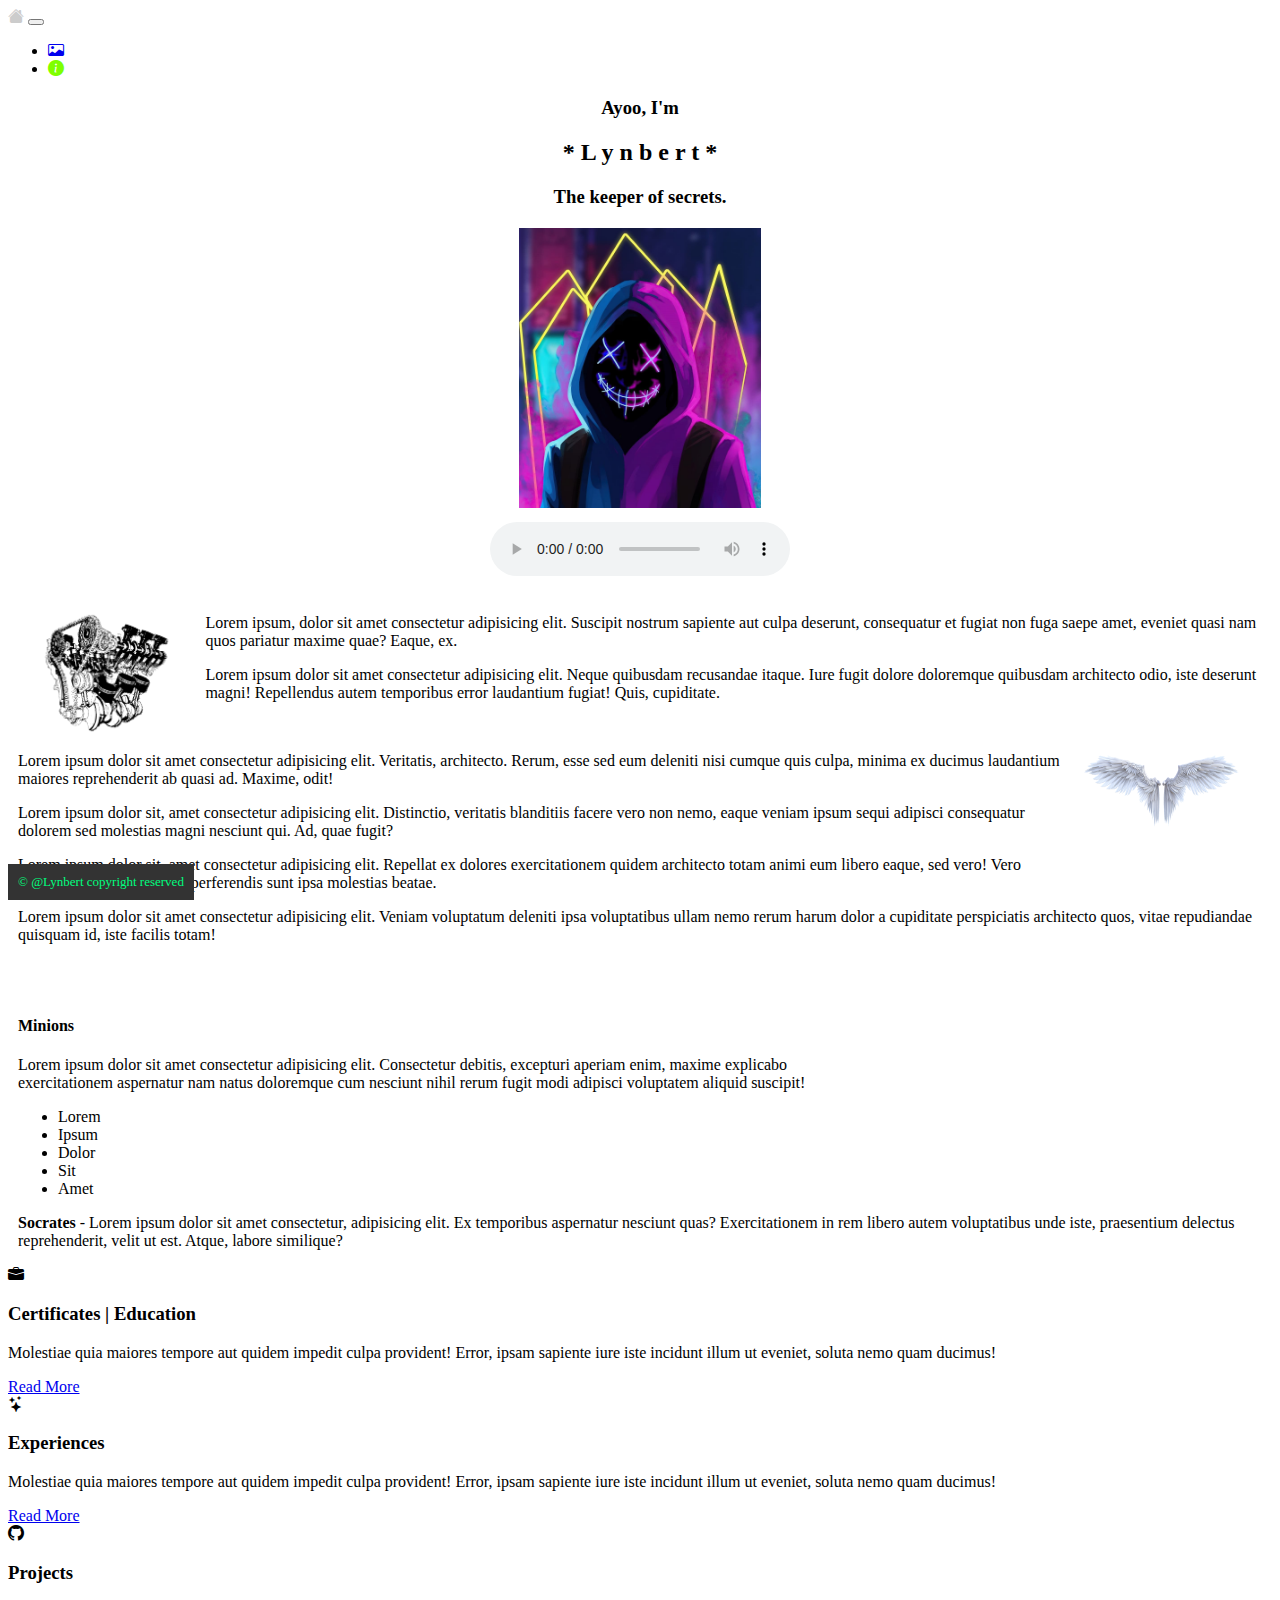
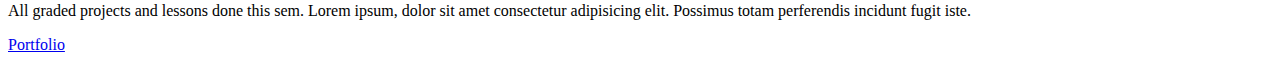
==== about.html @ 0785ea4f "kldsflksjdf" ====
<!DOCTYPE html>
<html lang="en">
<head>
    <meta charset="UTF-8">
    <meta name="viewport" content="width=device-width, initial-scale=1.0">
    <link href="https://cdn.jsdelivr.net/npm/bootstrap@5.3.2/dist/css/bootstrap.min.css" rel="stylesheet" integrity="sha384-T3c6CoIi6uLrA9TneNEoa7RxnatzjcDSCmG1MXxSR1GAsXEV/Dwwykc2MPK8M2HN" crossorigin="anonymous">
    <link rel="stylesheet" href="https://cdn.jsdelivr.net/npm/bootstrap-icons@1.11.1/font/bootstrap-icons.css">
    <link rel="stylesheet" href="style/style-about.css">

    <title>ABOUT</title>
</head>
<body>
    <!-- navbar -->
    <nav class="navbar navbar-expand-lg bg-dark navbar-dark py-3"> <!-- sm, md, lg -->
        <div class="container">
            <a href="index.html" class="navbar-brand"><i class="bi bi-house-fill" style="color: rgb(204, 204, 204);"></i></a> <!--<HOME>--> 

            <button class="navbar-toggler" type="button" data-bs-toggle="collapse" data-bs-target="#navbar">
                <span class="navbar-toggler-icon"></span>
            </button>

                <div class="collapse navbar-collapse">
                    <ul class="navbar-nav ms-auto">
                        <li class="nav-item">
                            <a href="albums.html" class="nav-link"><i class="bi bi-card-image"></i></a> <!--<IMAGES>--> 
                        </li>
                        <li class="nav-item">
                            <a href="about.html" class="nav-link"><i class="bi bi-info-circle-fill" style="color: chartreuse"></i></a> <!--<i>--> 
                        </li>
                        <!-- <li class="nav-item">
                            <a href="#instructors" class="nav-link">Instructors</a>
                        </li> -->
                    </ul>
            </div>
        </div>
    </nav>

   

<!-- newsletter --> 



<main>
    <!-- <div class="basta">

    </div> -->
    <center>
        <h3>Ayoo, I'm</h3><h2>
            <span style="--i:1;"> *</span>
            <span style="--i:2;">L</span>
            <span style="--i:3;">y</span>
            <span style="--i:4;">n</span>
            <span style="--i:5;">b</span>
            <span style="--i:6;">e</span>
            <span style="--i:7;">r</span>
            <span style="--i:8;">t</span>
            <span style="--i:9;">*</span></h2>
            <h3> The keeper of secrets.</h3>
        </h3>
    </center>
    
    <center><img src="img/cool.jpg" alt="cool_image" height="300px"></center>
    

    <center>
        <audio controls > <!--autoplay-->
             <source src="music_and_videos/y2mate.is - Caleb Santos I Need You More Today Official Music Video -AfekVe_X7RY-192k-1691960044.mp3">
        </audio>
    </center> <br>
    
    <img src="img/isolated-1500372_1280.png" height="150px" alt="machine" id="img1">

<p>Lorem ipsum, dolor sit amet consectetur adipisicing elit. Suscipit nostrum sapiente aut culpa deserunt, consequatur et fugiat non fuga saepe amet, eveniet quasi nam quos pariatur maxime quae? Eaque, ex.</p>
<p>Lorem ipsum dolor sit amet consectetur adipisicing elit. Neque quibusdam recusandae itaque. Iure fugit dolore doloremque quibusdam architecto odio, iste deserunt magni! Repellendus autem temporibus error laudantium fugiat! Quis, cupiditate.</p>

<img width="180px" src="img/angel-4870052_1280.png" alt="angel wings" height="150px" id="img2"> <br>

<p>Lorem ipsum dolor sit amet consectetur adipisicing elit. Veritatis, architecto. Rerum, esse sed eum deleniti nisi cumque quis culpa, minima ex ducimus laudantium maiores reprehenderit ab quasi ad. Maxime, odit!</p>
<p>Lorem ipsum dolor sit, amet consectetur adipisicing elit. Distinctio, veritatis blanditiis facere vero non nemo, eaque veniam ipsum sequi adipisci consequatur dolorem sed molestias magni nesciunt qui. Ad, quae fugit?</p>
<p>Lorem ipsum dolor sit, amet consectetur adipisicing elit. Repellat ex dolores exercitationem quidem architecto totam animi eum libero eaque, sed vero! Vero corrupti architecto quaerat perferendis sunt ipsa molestias beatae.</p>
<p>Lorem ipsum dolor sit amet consectetur adipisicing elit. Veniam voluptatum deleniti ipsa voluptatibus ullam nemo rerum harum dolor a cupiditate perspiciatis architecto quos, vitae repudiandae quisquam id, iste facilis totam!</p>

<br><br>
<center>
    <!-- <a href="music_and_videos/Despicable Me 3 (2017).mp4" target="_blank">Video</a> -->
    <video width="400px" > <!--controls autoplay loop-->
        <source src="music_and_videos/Despicable Me 3 (2017).mp4">
    </video>
</center>

<h4><b>Minions</b></h4>
<p>Lorem ipsum dolor sit amet consectetur adipisicing elit. Consectetur debitis, excepturi aperiam enim, maxime explicabo exercitationem aspernatur nam natus doloremque cum nesciunt nihil rerum fugit modi adipisci voluptatem aliquid suscipit!</p>
<ul>
    <li>Lorem</li>
    <li>Ipsum</li>
    <li>Dolor</li>
    <li>Sit</li>
    <li>Amet</li>
</ul>

<p> <b>Socrates</b> - Lorem ipsum dolor sit amet consectetur, adipisicing elit. Ex temporibus aspernatur nesciunt quas? Exercitationem in rem libero autem voluptatibus unde iste, praesentium delectus reprehenderit, velit ut est. Atque, labore similique?</p>
</main>



<!-- boxes -->

    <section class="p-5">
        <div class="container">
            <div class="row text-center">
                <div class="col-md">
                    <div class="card bg-dark text-light">
                        <div class="card-body text-center">
                            <div class="h1 mb-3">
                                <i class="bi bi-briefcase-fill"></i>
                            </div>
                            <h3 class="card-title mb-3">Certificates | Education</h3>
                            <p class="card-text">Molestiae quia maiores tempore aut quidem impedit culpa provident! Error, ipsam sapiente iure iste incidunt illum ut eveniet, soluta nemo quam ducimus!</p>
                            <a href="#" class="btn btn-primary">Read More</a>
                        </div>

                    </div>
                </div>

                <div class="col-md">
                    <div class="col-md">
                        <div class="card bg-dark text-light">
                            <div class="card-body text-center">
                                <div class="h1 mb-3">
                                    <i class="bi bi-stars"></i>
                                </div>
                                <h3 class="card-title mb-3">Experiences</h3>
                                <p class="card-text">Molestiae quia maiores tempore aut quidem impedit culpa provident! Error, ipsam sapiente iure iste incidunt illum ut eveniet, soluta nemo quam ducimus!</p>
                                <a href="#" class="btn btn-primary">Read More</a>
                            </div>
    
                        </div>
                    </div>
                </div>

                <div class="col-md">
                    <div class="col-md">
                        <div class="card bg-dark text-light">
                            <div class="card-body text-center">
                                <div class="h1 mb-3">
                                    <i class="bi bi-github"></i>
                                </div>
                                <h3 class="card-title mb-3">Projects</h3>
                                <p class="card-text">All graded projects and lessons done this sem. Lorem ipsum, dolor sit amet consectetur adipisicing elit. Possimus totam perferendis incidunt fugit iste.</p>
                                <a href="portfolio.html" class="btn btn-primary">Portfolio</a>
                            </div>
    
                        </div>
                    </div>
                </div>
            </div>
        </div>
    </section>
    <script src="https://cdn.jsdelivr.net/npm/bootstrap@5.3.2/dist/js/bootstrap.bundle.min.js" integrity="sha384-C6RzsynM9kWDrMNeT87bh95OGNyZPhcTNXj1NW7RuBCsyN/o0jlpcV8Qyq46cDfL" crossorigin="anonymous"></script>

<!-- footer -->
<footer>
    &copy; @Lynbert copyright reserved 
</footer>

</body>
</html>
---- style/style-about.css ----
*{
    box-sizing: border-box;
}

main {
    margin: 10px;
}

/* footer */

footer{
    display: block;
    clear: both;
    color: springgreen;

    position: fixed;
    bottom: 0;
    
    text-align: center;
    padding: 10px;
    background-color: rgb(51, 51, 51);

    font-size: small;
    
    /* margin: 10px; */
    /* color: white; */
    /* width: 100%; */ 
}



/* div{
    border: 3px solid;
    height: 75px;
    overflow: auto;
} */
img{
    padding: 10px;
}
#img1{
    float: left;
    margin-right: 10px;
}
#img2{
    float: right;
    margin-right: 10px;
}

main h3{
    display: flex;
    justify-content: center;
    margin-bottom: 10px;
    padding: 0;
}
main h2{
    /* color: transparent; */
}
h2 span{
    animation: animate 3s linear infinite;
    animation-delay: calc(0.1s * var(--i));
}

@keyframes animate{
    0%{
        color: #0c1ff1;
        filter: blur(2px) hue-rotate(0deg);
        text-shadow: 0 0 10px #00b3ff,
        0 0 20px #00b3ff,
        0 0 40px #00b3ff,
        0 0 80px #00b3ff,
        0 0 120px #00b3ff,
        0 0 200px #00b3ff,
        0 0 300px #00b3ff,
        0 0 400px #00b3ff;
    }
    30%, 70%{
        color: #ad09ff;
        filter: blur(2px) hue-rotate(0deg);
        text-shadow: 0 0 10px #00b3ff,
        0 0 20px #00b3ff,
        0 0 40px #00b3ff,
        0 0 80px #00b3ff,
        0 0 120px #00b3ff,
        0 0 200px #00b3ff,
        0 0 300px #00b3ff,
        0 0 400px #00b3ff;
    }
    100%{
        color: transparent;
        box-shadow: none;
        filter: blur(2px) hue-rotate(0deg);
    }
}

video{
    float: right;
    margin: 0px;
    display: flex;
    margin-left: 10px;
}
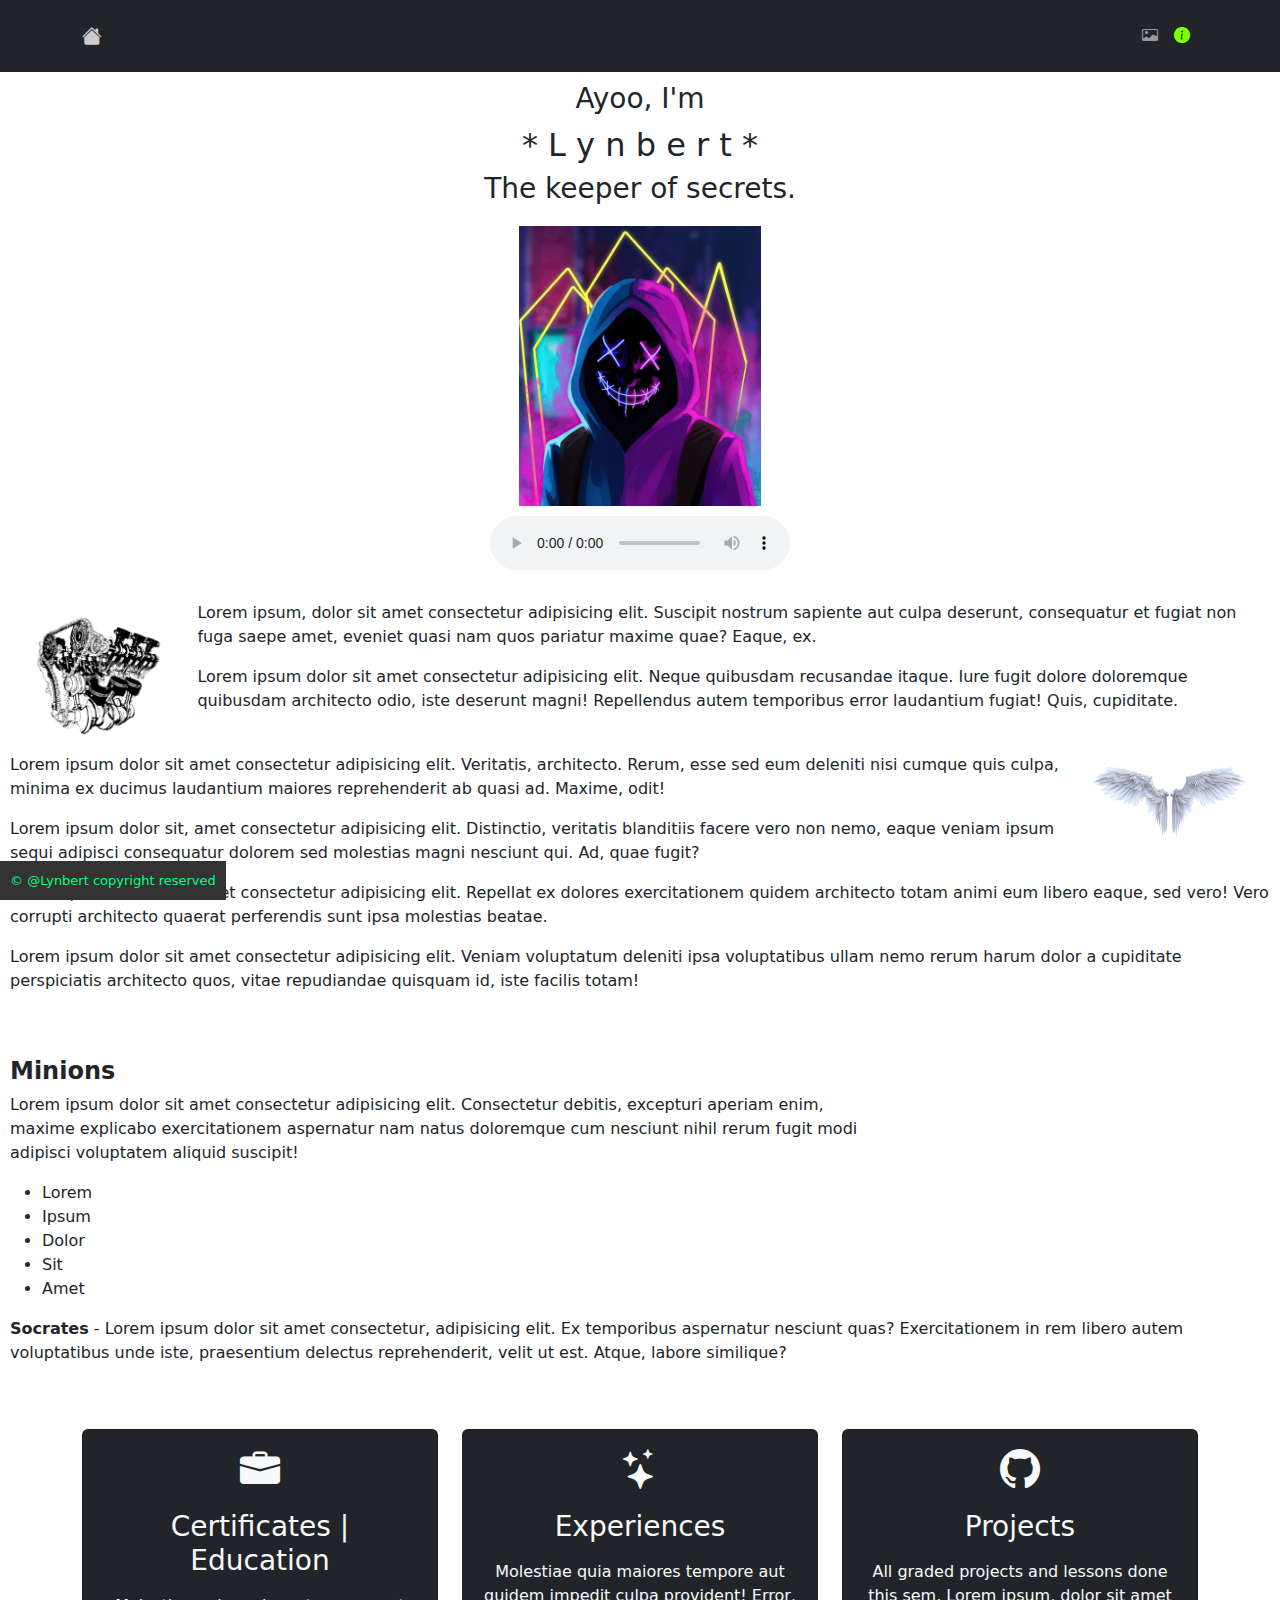
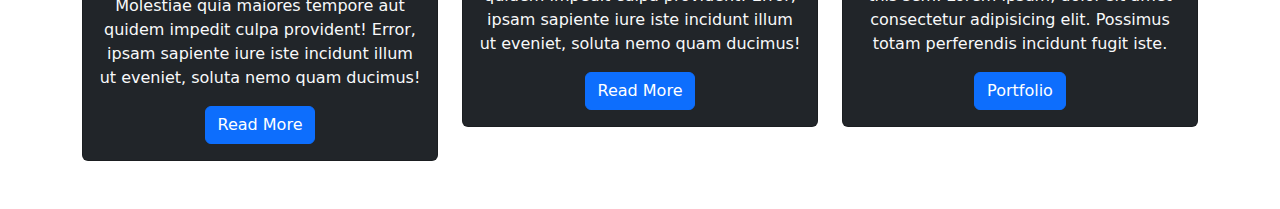
==== commit 9d3c697a: "f" ====
--- a/about.html
+++ b/about.html
@@ -6,6 +6,8 @@
     <link href="https://cdn.jsdelivr.net/npm/bootstrap@5.3.2/dist/css/bootstrap.min.css" rel="stylesheet" integrity="sha384-T3c6CoIi6uLrA9TneNEoa7RxnatzjcDSCmG1MXxSR1GAsXEV/Dwwykc2MPK8M2HN" crossorigin="anonymous">
     <link rel="stylesheet" href="https://cdn.jsdelivr.net/npm/bootstrap-icons@1.11.1/font/bootstrap-icons.css">
     <link rel="stylesheet" href="style/style-about.css">
+    <link rel="stylesheet" href="0css/bootstrap.min.css">
+    <script defer src="0js/bootstrap.bundle.min.js"></script>
 
     <title>ABOUT</title>
 </head>
